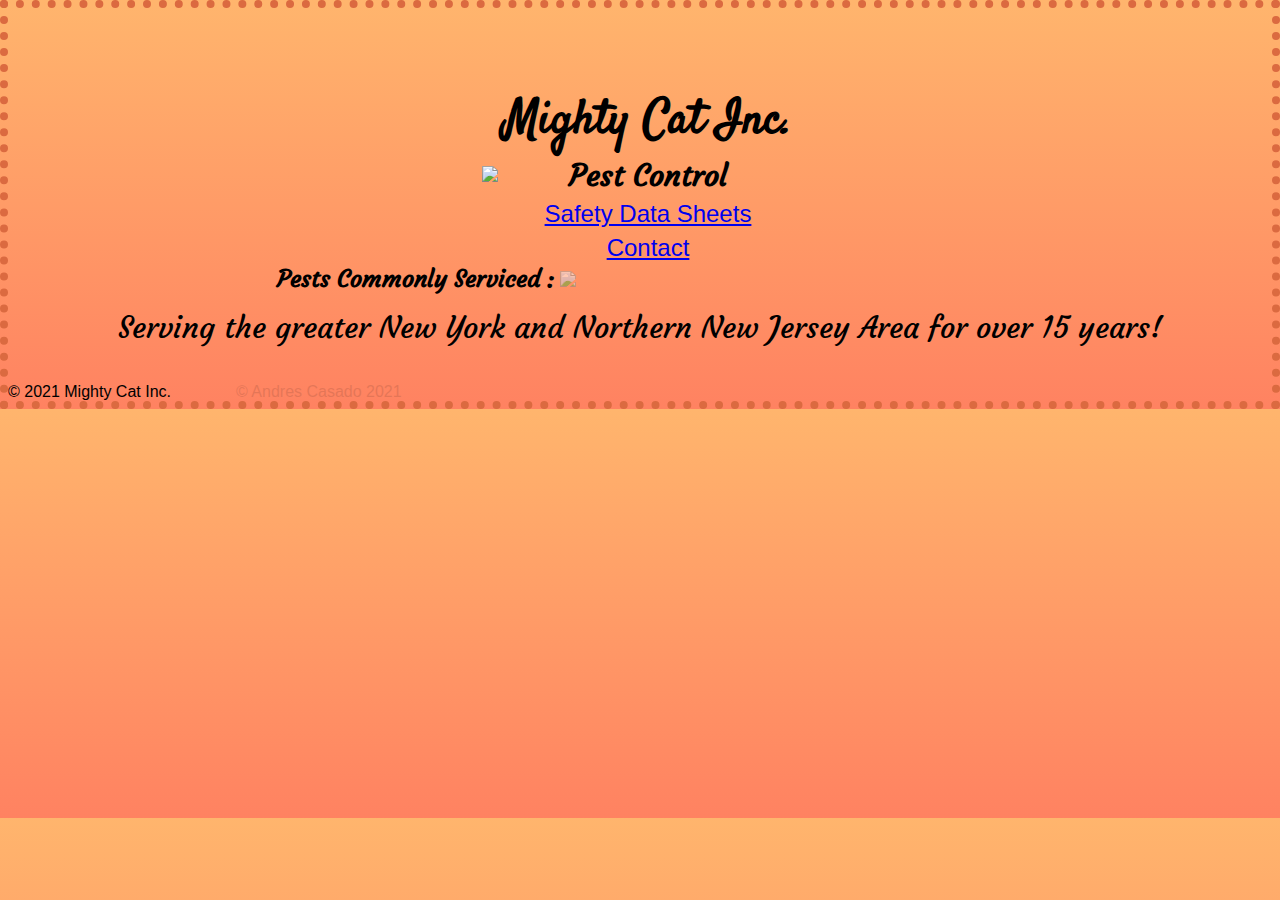
==== html/index.html @ eb5e80fa "Changing data sheets page" ====
<!DOCTYPE html>
<html>
<head>
  <title>Mighty Cat Inc.</title>
  <!--<link rel="stylesheet" type="text/css" href="css/style.css">-->

  <link rel="stylesheet" type="text/css" href ="../css/style.css">
  <link href="https://fonts.googleapis.com/css?family=Cormorant+Garamond:500,700,700i" rel="stylesheet">
  <link href="https://fonts.googleapis.com/css?family=Proza+Libre:400,500,700" rel="stylesheet">
  <link rel="icon" type="image/x-icon" href="./images/favicon.ico">
  <link rel="icon" type="image/png" sizes="16x16" href="/favicon-16x16.png">
  <link rel="icon" type="image/png" sizes="32x32" href="/favicon-32x32.png">

  <link rel="preconnect" href="https://fonts.googleapis.com">
<link rel="preconnect" href="https://fonts.gstatic.com" crossorigin>
<link href="https://fonts.googleapis.com/css2?family=Satisfy&display=swap" rel="stylesheet">
<link rel="preconnect" href="https://fonts.googleapis.com">
<link rel="preconnect" href="https://fonts.gstatic.com" crossorigin>
<link href="https://fonts.googleapis.com/css2?family=Courgette&display=swap" rel="stylesheet">
</head>
<body>



  <header class="container">
    <div class="bg_for_logo" id="bg_logo">
      <img src="../images/mclogo-3.png"/>
    </div>
    <!-- Navigation Bar -->
      <nav role="navigation" class="nav">
        <ul class="navigate">
         <li><h1 class="name">Mighty Cat Inc.</h1></li>
         <li><h2>Pest Control</h2></li>
         <li><a href="../html/datasheets.html">Safety Data Sheets</a></li>  
         <li><a href="../html/contact.html">Contact</a></li>
       </ul>
     </nav>
 </header>


<main>
  <h2>Pests Commonly Serviced :</h2>
  <img src="../images/pestlist.jpg" />
  
</main>
<p class="saying">Serving the greater New York and Northern New Jersey Area for over 15 years!</p>
<footer class="footcontainer">
  <p class="fchild">&copy; 2021 Mighty Cat Inc.</p>
  <p class="fchild" id="f_name">&copy; Andres Casado 2021</p>
  
</footer>





</body>
</html>
---- css/style.css ----
/* Universal Styles 

html {
    font-size: 16px;
  }
  
  body {
    min-width: 475px;
    font-family: "Cormorant Garamond", serif;
  }
  
  @media only screen and (max-width: 810px) {
    html {
      font-size: 14px;
    }
  }
  
  
  @media only screen and (max-width: 540px) {
    html {
      font-size: 12px;
    }
  }
 
   Navigation Bar 
  
  nav {
    position: fixed;
    z-index: 5;
    left: -17.8em;
    display: flex;
    align-items: center;
    height: 100%;
    padding-left: 5rem;
    padding-right: 2rem;
    background: url("https://s3.amazonaws.com/codecademy-content/courses/freelance-1/unit-6/nav_background.png") center center repeat;
    font-family: "Proza Libre", serif;
    font-size: 18px;
    line-height: 2.2;
    font-weight: bold;
    color: #142033;
    transition: left 1.5s ease 0.5s;
  }
  
  nav:hover {
    left: 0;
  }
  
  nav .hover-content {
    margin-right: 3em;
  }
  
  nav h2 {
    font-family: "Cormorant Garamond", serif;
    font-size: 2.6em;
    font-weight: bold;
    color: #639eff;
  }
  
  nav h3 {
    padding-bottom: 1.1em;
  }
  
  nav ol {
    list-style: upper-roman outside;
  }
  
  nav a {
    text-decoration: none;
    color: inherit;
    transition: color 0.5s linear 0.5s;
  }
  
  nav a:hover,
  nav a.active {
    color: #639eff;
  }
  */


  /*
  body{
    background-color: #FFB547;
  }
  .banner{
    text-align: center;
    font-family: "Cormorant Garamond", serif;
    color: black;
    font-weight: bold;
    border: 1px dotted black;
    padding: 5px;
    margin-bottom: 20px;
    width: 100%;
    height:100%;
    font-size: 25px;
    text-align: center;
  }
  .datalist{
      border: 1px solid black;
      color: orangered;
      text-align: center;
      font-size: 40px;
      line-height: 60px;
  }
  a{
      text-decoration: none;
  }
  a:link{
    color: blue;
  }
  a:visited{
    color: purple;
  }
  a:hover{
    color: orange;
    font-size: 50px;
    transition: color 0.5s linear 1s;
    cursor: pointer;
  }
  a:active{
    color: red;
    transition: color 0.5s linear 1s;
    transition: font-size 0.5s;
  }




  /*#buttoncontainer{
    

  }

  #generator{
    border: 1px solid black;
      color: lightslategray;
      text-align: center;
      font-size: 40px;
      line-height: 60px;
  }



*/




/* move this css to its own css file for #contact.html*/
/*


body{
  background-color: #0f040f;
  display: flex;

}
.navigate {
  display: inline;
  font-size: 20px;
  width: 100%;
  padding: 4px;
  font-family: "Oxygen";
  border-bottom: solid orangered;
}


.logo{
  background-image: url(#);
  background-repeat: no-repeat;
  background-position-x: center;
  background-size: cover;
}





  .scheduleForm{
    border: solid 1px black;
    text-align: center;
    
  }

.scheduleForm, img{
  
  height: 300px;
  width: 300px;
}


.banner{
  color: blue;
  text-align: center;
}

.contact{
  text-align: center;
}
ul {
  list-style-position: inside;
  font-size: large;
}



img{
  border-radius: 50px;
  
  height: auto;
  max-width: 100%;
  flex-shrink: 1;
}
*/



*{
  margin: 0;
  padding: 0;
  box-sizing: content-box;
}

html, body {
  margin: 0;
  padding: 0;
}


body {
  font-family: 'Roboto', sans-serif;
  font-size: 16px;
  font-weight: 100;

  
  border: 8px solid #db6a40;
  border-style: dotted;
  
  background: linear-gradient(#FFB56D, #FF8261);
  /*background: url('../images/mclogo-3.png'), linear-gradient(#FFB56D, #FF8261);
  
  background-image: url('../images/mclogo-3.png');
  background-size: auto;
  background-repeat: no-repeat;
  background-position: center;
*/
}



/* HEADER / NAV AREA*/



.container {
  width: 100%;
  padding-top: 80px;
  text-align: center;

  display: flex;
  flex-direction: row;
  justify-content: center;
  align-items: center;
  
}

.nav {
  width: 300px;
  /*
  border: 1px solid palegoldenrod;
*/
  display: flex;
  flex-direction: column;
  justify-content: center;
  align-items: center;

}

header li .name {
  font-family: 'Satisfy', crusive, sans-serif;
  font-size: 48px;
}

header li h2 {
  font-family: 'Courgette';
  font-size: 30px;
}

header li {
  list-style: none;
  line-height: 1.4;
}

header li a {
  font-size: 24px;
}
/* END of HEADER // NAV */





main {
  display: flex;
  justify-content: center;
  align-items: center;
}

main img {
  width: 35%;
  height: auto;
  opacity: 0.5;
}

main h2 {
  font-family: 'Courgette';
  margin-right: 5px;
}

.saying {
  padding-top: 15px;
  text-align: center;
  font-size: 30px;
  font-family: 'Courgette';
}
/*
#bg_logo {
  position: fixed;
  top: 25%;
  left: 25%;
  opacity: 0.7;
}*/

footer {
  height: 55px;
  display: flex;
  justify-content: flex-start;
  align-items: flex-end;
}

footer #f_name {
  margin-left: 15px;
  padding-left: 50px;
  opacity: 0.1;
}
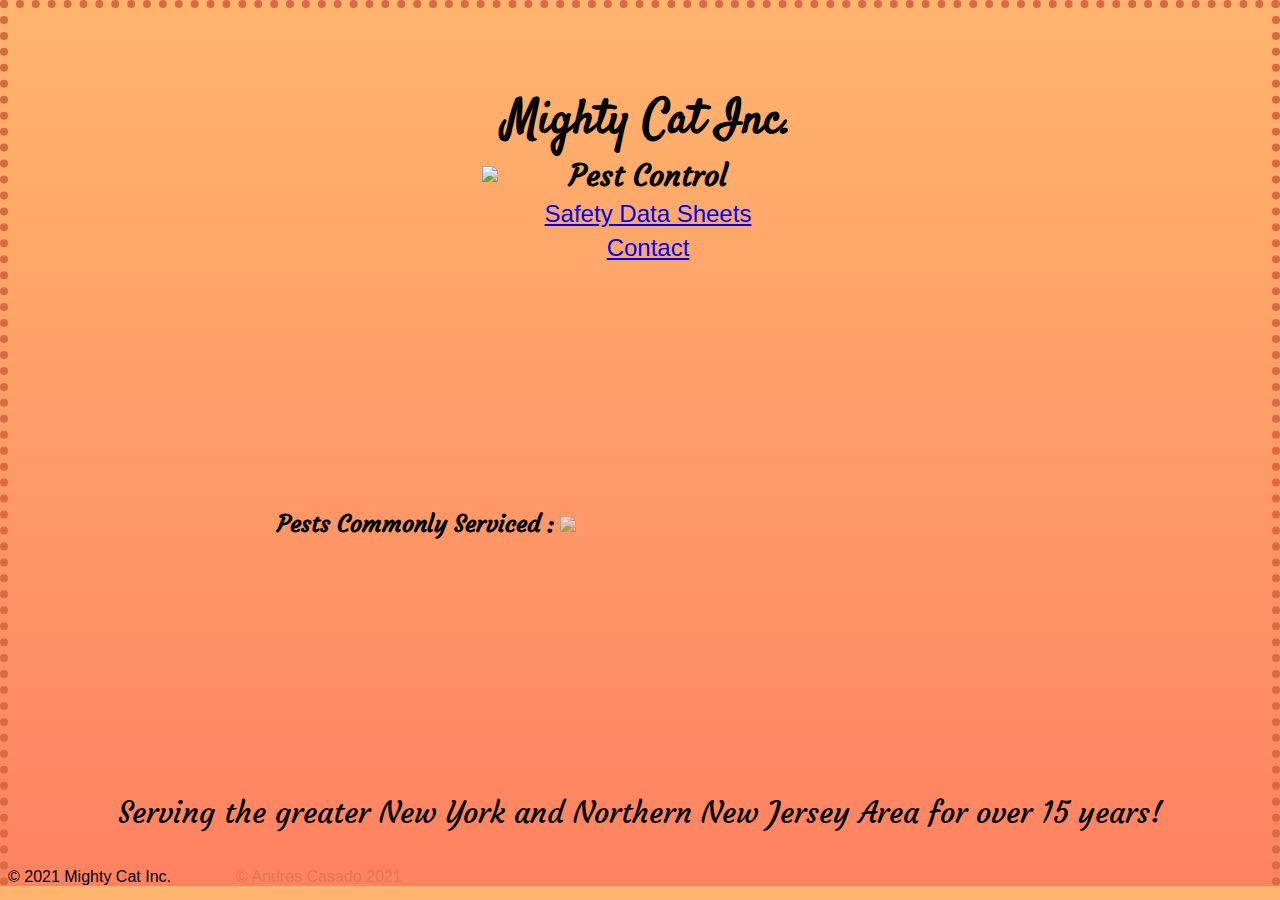
==== commit e48bc3b6: "Adding media queries" ====
--- a/html/index.html
+++ b/html/index.html
@@ -43,7 +43,11 @@
   <img src="../images/pestlist.jpg" />
   
 </main>
-<p class="saying">Serving the greater New York and Northern New Jersey Area for over 15 years!</p>
+<aside>
+    <p class="saying">Serving the greater New York and Northern New Jersey Area for over 15 years!
+    </p>
+</aside>
+
 <footer class="footcontainer">
   <p class="fchild">&copy; 2021 Mighty Cat Inc.</p>
   <p class="fchild" id="f_name">&copy; Andres Casado 2021</p>
--- a/css/style.css
+++ b/css/style.css
@@ -232,9 +232,10 @@
   font-size: 16px;
   font-weight: 100;
 
-  
-  border: 8px solid #db6a40;
-  border-style: dotted;
+  border-left: 8px dotted #db6a40;
+  border-top: 8px dotted #db6a40;
+  border-right: 8px dotted #db6a40;
+
   
   background: linear-gradient(#FFB56D, #FF8261);
   /*background: url('../images/mclogo-3.png'), linear-gradient(#FFB56D, #FF8261);
@@ -261,6 +262,7 @@
   flex-direction: row;
   justify-content: center;
   align-items: center;
+
   
 }
 
@@ -276,6 +278,10 @@
 
 }
 
+header {
+  margin-bottom: 35px;
+}
+
 header li .name {
   font-family: 'Satisfy', crusive, sans-serif;
   font-size: 48px;
@@ -302,14 +308,16 @@
 
 main {
   display: flex;
+  height: 50%;
   justify-content: center;
   align-items: center;
+  height: 450px;
 }
 
 main img {
   width: 35%;
   height: auto;
-  opacity: 0.5;
+  opacity: 0.6;
 }
 
 main h2 {
@@ -318,6 +326,7 @@
 }
 
 .saying {
+  margin-top: 30px;
   padding-top: 15px;
   text-align: center;
   font-size: 30px;
@@ -342,4 +351,109 @@
   margin-left: 15px;
   padding-left: 50px;
   opacity: 0.1;
-}+}
+
+
+/*  MEDIA QUERIES  */
+
+
+/*   TABLET  */
+
+@media only screen and (max-width: 768px) {
+
+}
+
+
+
+
+
+/*   MOBILE  */
+
+@media only screen and (max-width: 480px), (orientation: portrait) {
+  
+  .bg_for_logo img {
+    width: 500px;
+    height: 450px;
+  }
+
+
+  .container {
+    width: 100%;
+    padding-top: 225px;
+    text-align: center;
+  
+    display: flex;
+    flex-direction: column;
+    justify-content: center;
+    align-items: center;
+    
+  }
+  
+  .nav {
+    margin-top: 10em;
+    width: 100%;
+   
+    display: flex;
+    flex-direction: column;
+    justify-content: center;
+    align-items: center;
+  
+  }
+  
+
+  header li .name {
+    font-family: 'Satisfy', crusive, sans-serif;
+    font-size: 115px;
+    margin-bottom: 30px;
+  }
+  
+  header li h2 {
+    font-family: 'Courgette';
+    font-size: 85px;
+    margin-bottom: 30px;
+  }
+  
+  header li {
+    list-style: none;
+    line-height: 1.4;
+    margin-bottom: 20px;
+  }
+  
+  header li a {
+    font-size: 60px;
+    padding-bottom: 7px;
+    text-decoration-style: none;
+    color: #384863;
+    border-bottom-style: dashed;
+  }
+
+  
+  main {
+    display: none;
+  }
+  aside {
+    width: 100%;
+    height: 350px;
+    display: flex;
+    justify-content: center;
+    align-items: center;
+    margin-bottom: 20px;
+  }
+  p.saying {
+    font-size: 60px;
+    width: 100%;
+    text-align: center;
+  }
+
+  p.fchild {
+    font-size: 20px;
+  }
+}
+
+/*
+@media only screen and (max-height: 750px) {
+  main img, main h2 {
+    display: none;
+  }
+}
+*/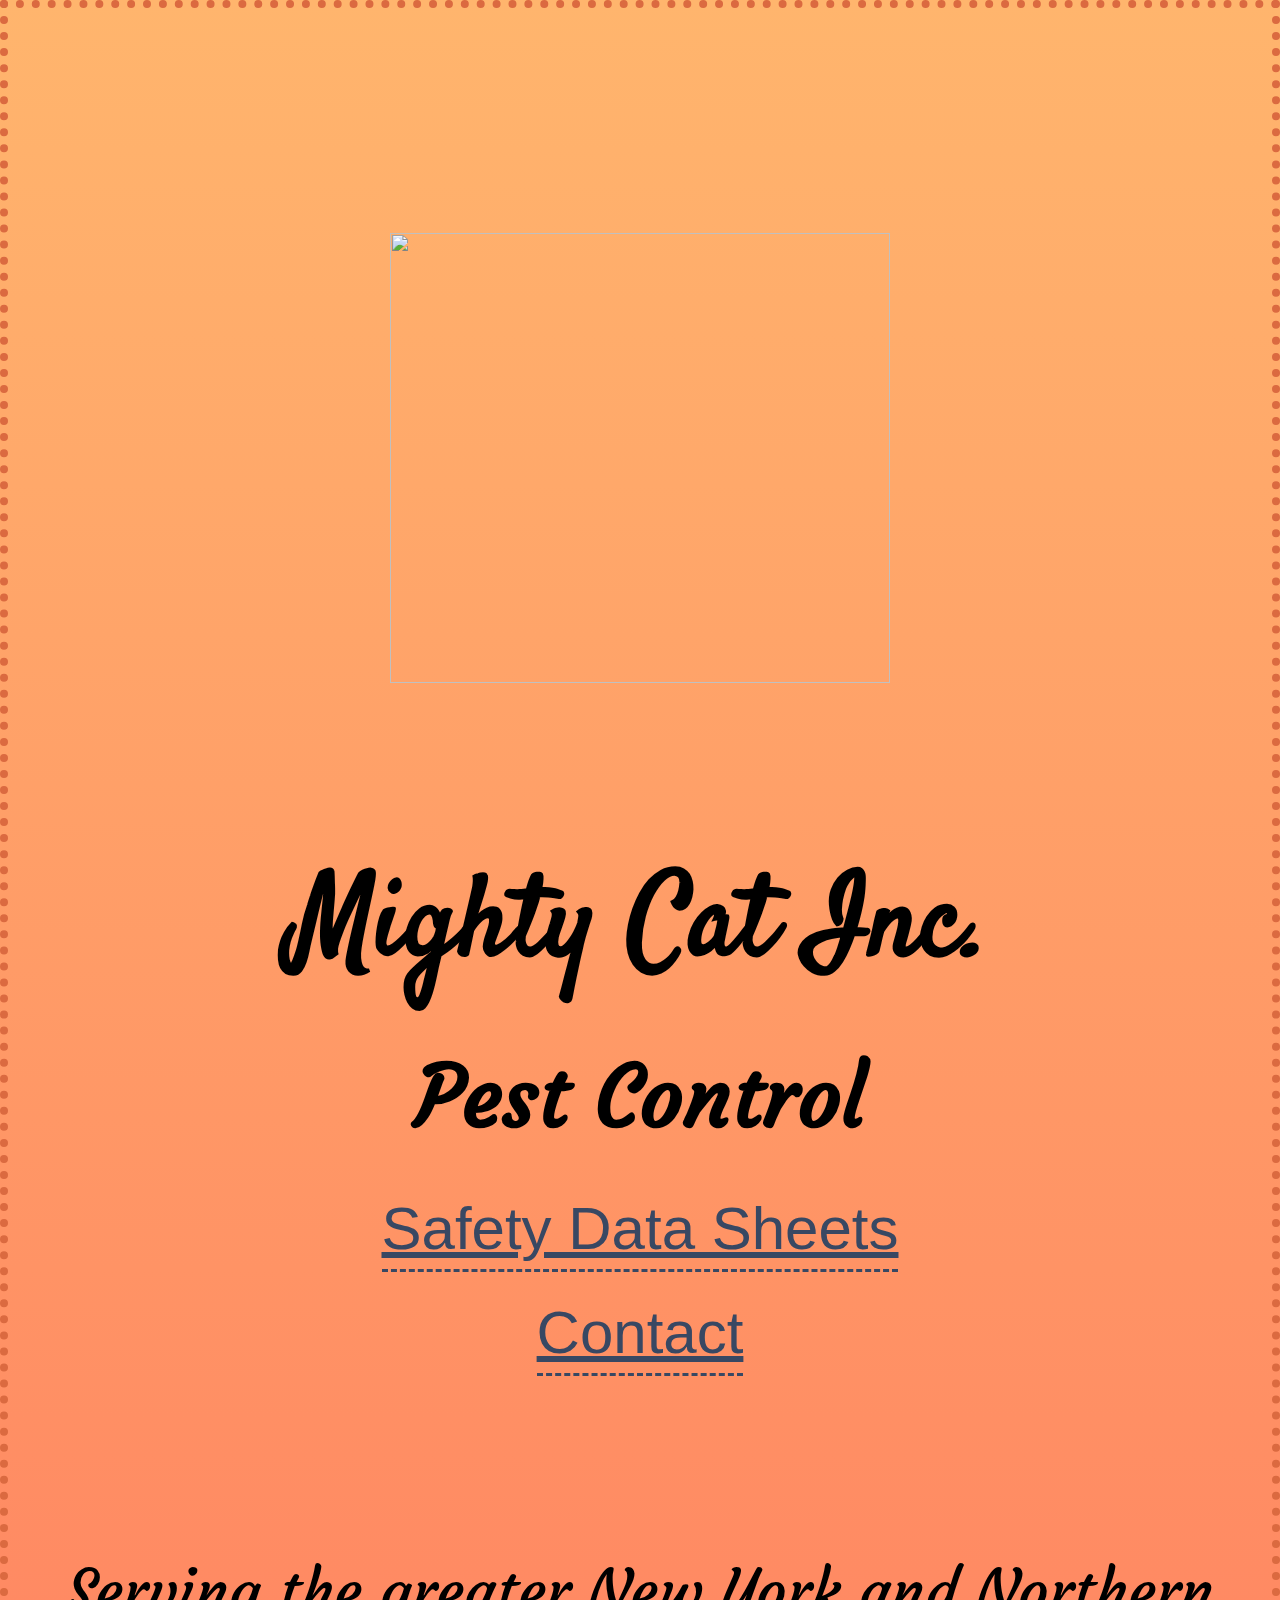
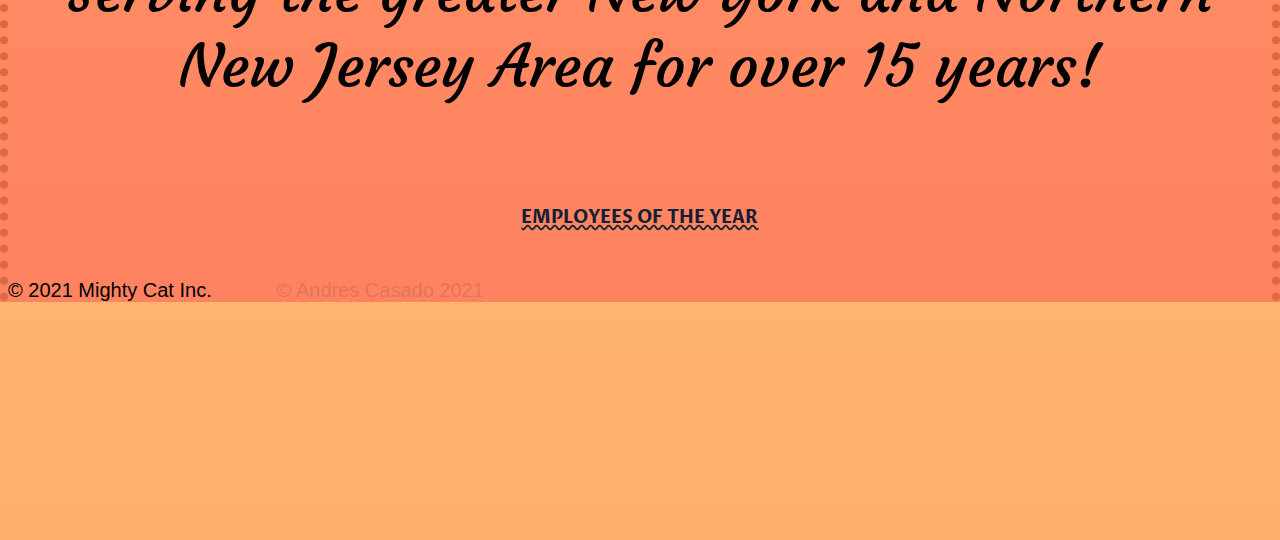
==== commit 4ef9422f: "Adding javascript to home page" ====
--- a/html/index.html
+++ b/html/index.html
@@ -12,15 +12,17 @@
   <link rel="icon" type="image/png" sizes="32x32" href="/favicon-32x32.png">
 
   <link rel="preconnect" href="https://fonts.googleapis.com">
-<link rel="preconnect" href="https://fonts.gstatic.com" crossorigin>
-<link href="https://fonts.googleapis.com/css2?family=Satisfy&display=swap" rel="stylesheet">
-<link rel="preconnect" href="https://fonts.googleapis.com">
-<link rel="preconnect" href="https://fonts.gstatic.com" crossorigin>
-<link href="https://fonts.googleapis.com/css2?family=Courgette&display=swap" rel="stylesheet">
+  <link rel="preconnect" href="https://fonts.gstatic.com" crossorigin>
+  <link href="https://fonts.googleapis.com/css2?family=Satisfy&display=swap" rel="stylesheet">
+  <link rel="preconnect" href="https://fonts.googleapis.com">
+  <link rel="preconnect" href="https://fonts.gstatic.com" crossorigin>
+  <link href="https://fonts.googleapis.com/css2?family=Courgette&display=swap" rel="stylesheet">
+  <script src="https://kit.fontawesome.com/3f8c3210b4.js" crossorigin="anonymous"></script>
+  
+
+  <script src="../js/script.js" async></script>
 </head>
 <body>
-
-
 
   <header class="container">
     <div class="bg_for_logo" id="bg_logo">
@@ -35,30 +37,42 @@
          <li><a href="../html/contact.html">Contact</a></li>
        </ul>
      </nav>
- </header>
+  </header>
 
+  <main>
+    <h2>Pests Commonly Serviced :</h2>
+    <img src="../images/pestlist.jpg" />
+  </main>
+    <aside>
+      <p class="saying">Serving the greater New York and Northern New Jersey Area for over 15 years!
+      </p>
+    </aside>
 
-<main>
-  <h2>Pests Commonly Serviced :</h2>
-  <img src="../images/pestlist.jpg" />
+    <div class="employeesJs" id="employeeTitle">
+      <div class="employeeWord">
+        <i class="fas fa-angle-double-down fa-lg"></i>
+        <p id='employee'> EMPLOYEES OF THE YEAR </p>
+        <i id="rightI" class="fas fa-angle-double-up fa-lg"></i>
+      </div>
+      <div class ="pics" id="kitties">
+        <img  src="./luna.jpeg" class="cat" alt="Luna" width="300px" height="300px" />
+        <img  src="./zara.jpeg" class="cat" alt="Zara" width="300px" height="300px" />
+        <img  src="./mimi.jpeg" class="cat" alt="Mimi" width="300px" height="300px" />
+    
+      </div>
+    </div>
+
+    <footer class="footcontainer">
+      <p class="fchild">&copy; 2021 Mighty Cat Inc.</p>
+      <p class="fchild" id="f_name">&copy; Andres Casado 2021</p>
   
-</main>
-<aside>
-    <p class="saying">Serving the greater New York and Northern New Jersey Area for over 15 years!
-    </p>
-</aside>
-
-<footer class="footcontainer">
-  <p class="fchild">&copy; 2021 Mighty Cat Inc.</p>
-  <p class="fchild" id="f_name">&copy; Andres Casado 2021</p>
-  
-</footer>
+    </footer>
 
 
 
 
-
-</body>
+    
+  </body>
 </html>
 
 
--- a/css/style.css
+++ b/css/style.css
@@ -332,6 +332,57 @@
   font-size: 30px;
   font-family: 'Courgette';
 }
+
+
+.employeesJs{
+  margin: 7px auto;
+
+  padding: 10px;
+  text-align: center;
+  width: 97%;
+  bottom: 5px;
+
+  position: relative;
+  z-index: 5;
+  /*bottom: -375px;*/
+  
+  height: 20px;
+  font-family: "Proza Libre", serif;
+  font-size: 18px;
+  font-weight: bold;
+  color: #142033;
+  
+}
+/*
+.employeesJs:hover {
+  bottom: 0;
+  height: 400px;
+  transition: bottom 1.5s ease-in 0.5s;
+}
+*/
+#employee {
+  margin: 0 25px;
+  text-decoration: underline wavy;
+}
+.employeeWord{
+  display: flex;
+  justify-content: center;
+  align-items: flex-start;
+}
+.pics{
+  display: flex;
+  justify-content: center;
+  align-items: flex-start;
+  visibility: hidden;
+
+}
+
+
+.cat {
+  margin: 0 10px;
+  border: 5px solid rgb(221, 93, 18);
+}
+
 /*
 #bg_logo {
   position: fixed;
@@ -445,10 +496,94 @@
     text-align: center;
   }
 
+
   p.fchild {
     font-size: 20px;
   }
 }
+
+@media only screen and (max-width: 480px), (orientation: landscape) {
+  
+  .bg_for_logo img {
+    width: 500px;
+    height: 450px;
+  }
+
+
+  .container {
+    width: 100%;
+    padding-top: 225px;
+    text-align: center;
+  
+    display: flex;
+    flex-direction: column;
+    justify-content: center;
+    align-items: center;
+    
+  }
+  
+  .nav {
+    margin-top: 10em;
+    width: 100%;
+   
+    display: flex;
+    flex-direction: column;
+    justify-content: center;
+    align-items: center;
+  
+  }
+  
+
+  header li .name {
+    font-family: 'Satisfy', crusive, sans-serif;
+    font-size: 115px;
+    margin-bottom: 30px;
+  }
+  
+  header li h2 {
+    font-family: 'Courgette';
+    font-size: 85px;
+    margin-bottom: 30px;
+  }
+  
+  header li {
+    list-style: none;
+    line-height: 1.4;
+    margin-bottom: 20px;
+  }
+  
+  header li a {
+    font-size: 60px;
+    padding-bottom: 7px;
+    text-decoration-style: none;
+    color: #384863;
+    border-bottom-style: dashed;
+  }
+
+  
+  main {
+    display: none;
+  }
+  aside {
+    width: 100%;
+    height: 350px;
+    display: flex;
+    justify-content: center;
+    align-items: center;
+    margin-bottom: 20px;
+  }
+  p.saying {
+    font-size: 60px;
+    width: 100%;
+    text-align: center;
+  }
+
+  p.fchild {
+    font-size: 20px;
+  }
+}
+
+ 
 
 /*
 @media only screen and (max-height: 750px) {
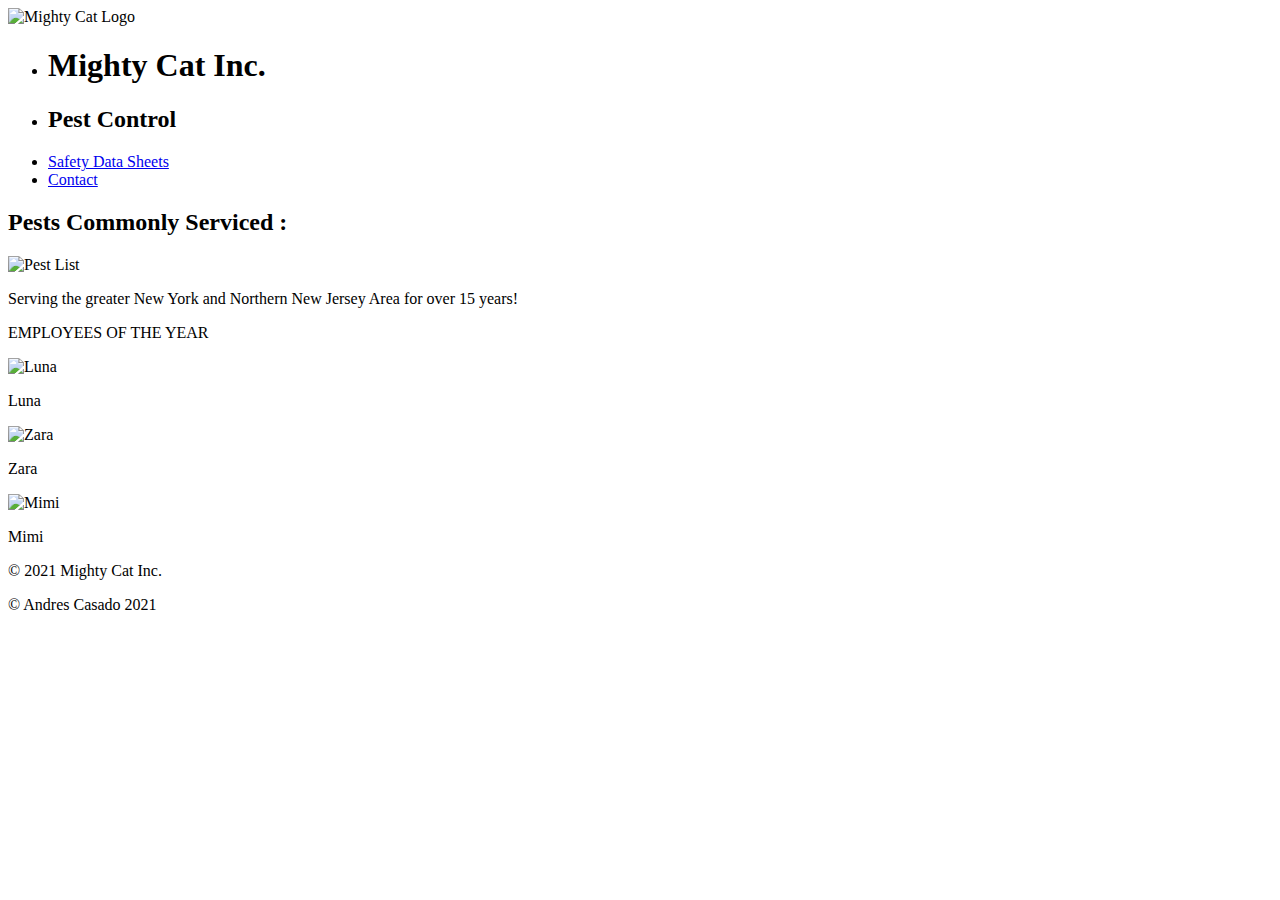
==== commit 3165c59a: "Finished version 1.0 11/1/21" ====
--- a/html/index.html
+++ b/html/index.html
@@ -1,15 +1,15 @@
 <!DOCTYPE html>
-<html>
+<!--<html lang="en">-->
 <head>
+  <!--<meta charset="utf-8"/>-->
   <title>Mighty Cat Inc.</title>
-  <!--<link rel="stylesheet" type="text/css" href="css/style.css">-->
-
-  <link rel="stylesheet" type="text/css" href ="../css/style.css">
+  <!--<link rel="stylesheet" type="text/css" href="../reset.css">-->
+  <link rel="stylesheet" type="text/css" href ="../style.css">
   <link href="https://fonts.googleapis.com/css?family=Cormorant+Garamond:500,700,700i" rel="stylesheet">
   <link href="https://fonts.googleapis.com/css?family=Proza+Libre:400,500,700" rel="stylesheet">
-  <link rel="icon" type="image/x-icon" href="./images/favicon.ico">
-  <link rel="icon" type="image/png" sizes="16x16" href="/favicon-16x16.png">
-  <link rel="icon" type="image/png" sizes="32x32" href="/favicon-32x32.png">
+  <link rel="icon" type="image/x-icon" href="../favicon/favicon.ico">
+  <link rel="icon" type="image/png" sizes="16x16" href="../favicon/favicon-16x16.png">
+  <link rel="icon" type="image/png" sizes="32x32" href="../favicon/favicon-32x32.png">
 
   <link rel="preconnect" href="https://fonts.googleapis.com">
   <link rel="preconnect" href="https://fonts.gstatic.com" crossorigin>
@@ -17,62 +17,61 @@
   <link rel="preconnect" href="https://fonts.googleapis.com">
   <link rel="preconnect" href="https://fonts.gstatic.com" crossorigin>
   <link href="https://fonts.googleapis.com/css2?family=Courgette&display=swap" rel="stylesheet">
-  <script src="https://kit.fontawesome.com/3f8c3210b4.js" crossorigin="anonymous"></script>
-  
 
-  <script src="../js/script.js" async></script>
+
+  <!--<script src="../script.js" async></script>-->
 </head>
 <body>
 
+
+
   <header class="container">
     <div class="bg_for_logo" id="bg_logo">
-      <img src="../images/mclogo-3.png"/>
+      <img src="../mclogo-3.png" alt="Mighty Cat Logo"/>
     </div>
     <!-- Navigation Bar -->
       <nav role="navigation" class="nav">
         <ul class="navigate">
          <li><h1 class="name">Mighty Cat Inc.</h1></li>
          <li><h2>Pest Control</h2></li>
-         <li><a href="../html/datasheets.html">Safety Data Sheets</a></li>  
-         <li><a href="../html/contact.html">Contact</a></li>
+         <li><a href="../datasheets.html">Safety Data Sheets</a></li>  
+         <li><a href="../index.php">Contact</a></li>
        </ul>
      </nav>
-  </header>
+ </header>
 
-  <main>
-    <h2>Pests Commonly Serviced :</h2>
-    <img src="../images/pestlist.jpg" />
-  </main>
-    <aside>
-      <p class="saying">Serving the greater New York and Northern New Jersey Area for over 15 years!
-      </p>
-    </aside>
 
-    <div class="employeesJs" id="employeeTitle">
+<main>
+  <h2 class="pestlist">Pests Commonly Serviced :</h2>
+  <img src="../pestlist.jpg" alt="Pest List"/>
+  
+</main>
+<p class="saying">Serving the greater New York and Northern New Jersey Area for over 15 years!</p>
+
+ <div class="employees" id="employeeTitle">
       <div class="employeeWord">
         <i class="fas fa-angle-double-down fa-lg"></i>
         <p id='employee'> EMPLOYEES OF THE YEAR </p>
         <i id="rightI" class="fas fa-angle-double-up fa-lg"></i>
       </div>
       <div class ="pics" id="kitties">
-        <img  src="./luna.jpeg" class="cat" alt="Luna" width="300px" height="300px" />
-        <img  src="./zara.jpeg" class="cat" alt="Zara" width="300px" height="300px" />
-        <img  src="./mimi.jpeg" class="cat" alt="Mimi" width="300px" height="300px" />
-    
+        <img  src="../kitties/luna.jpeg" class="kit" alt="Luna" />
+        <p class="cname">Luna</p>
+        <img  src="../kitties/zara.jpeg" class="kit" alt="Zara" />
+        <p class="cname">Zara</p>
+        <img  src="../kitties/mimi.jpeg" class="kit" alt="Mimi" />
+        <p class="cname">Mimi</p>
       </div>
-    </div>
-
-    <footer class="footcontainer">
-      <p class="fchild">&copy; 2021 Mighty Cat Inc.</p>
-      <p class="fchild" id="f_name">&copy; Andres Casado 2021</p>
-  
-    </footer>
+ </div>
 
 
+<footer class="footcontainer">
+  <p class="fchild">&copy; 2021 Mighty Cat Inc.</p>
+  <p class="fchild" id="f_name">&copy; Andres Casado 2021</p>
+  
+</footer>
 
-
-    
-  </body>
+</body>
 </html>
 
 
